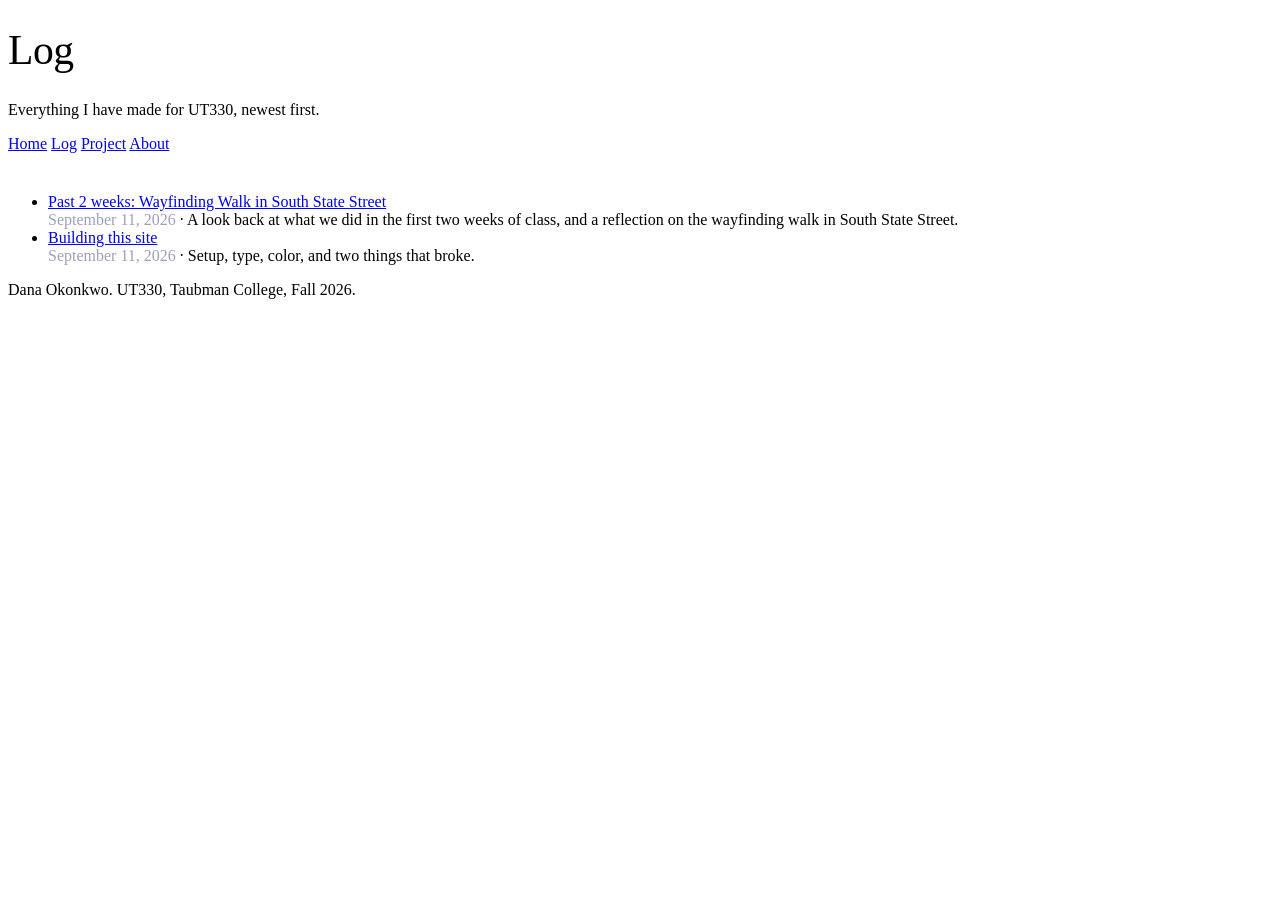
==== entries/index.html @ b1cd77ea "Add files via upload" ====
<!DOCTYPE html>
<html lang="en">
<head>
<meta charset="utf-8">
<meta name="viewport" content="width=device-width, initial-scale=1">
<title>Log — Dana Okonkwo</title>
<link rel="stylesheet" href="https://cdn.simplecss.org/simple.min.css">
<link rel="stylesheet" href="../css/custom.css">
</head>

<body>

<header>
  <h1>Log</h1>
  <p>Everything I have made for UT330, newest first.</p>
  <nav>
    <a href="../index.html">Home</a>
    <a href="index.html" aria-current="page">Log</a>
    <a href="../project.html">Project</a>
    <a href="../about.html">About</a>
  </nav>
</header>

<main>

  <!-- =====================================================
       ADDING A NEW ENTRY, every time:

       1. duplicate _TEMPLATE.html
       2. rename it  YYYY-MM-DD-short-title.html
       3. write it
       4. add a link to it at the TOP of the list below
       5. add a link on the home page too
       ===================================================== -->

  <ul>
    <li>
      <a href="2026-09-11-wayfinding-walk.html">Past 2 weeks: Wayfinding Walk in South State Street</a><br>
      <time datetime="2026-09-11">September 11, 2026</time> ·
      A look back at what we did in the first two weeks of class, and a reflection on the wayfinding walk in South State Street.
    </li>

    <li>
      <a href="2026-09-11-first-site.html">Building this site</a><br>
      <time datetime="2026-09-11">September 11, 2026</time> ·
      Setup, type, color, and two things that broke.
    </li>
  </ul>

</main>

<footer>
  <p>Dana Okonkwo. UT330, Taubman College, Fall 2026.</p>
</footer>

</body>
</html>
---- css/custom.css ----
/* ============================================================
   YOUR STYLES

   This file loads AFTER simple.css in the HTML, so anything you
   write here wins. That order is called the cascade. If you put
   this link above simple.css instead, none of it will work.

   Simple.css already styles every HTML element. You are not
   starting from nothing. You are adjusting something.
   ============================================================ */


/* ------------------------------------------------------------
   1. FONTS

   The @import below pulls two typefaces from Google Fonts.
   To change them:
     1. go to fonts.google.com or fontshare.com
     2. pick a font, copy the @import they give you
     3. replace the line below
     4. put the font's name in --sans-font or --heading-font

   @import must be the first thing in the file. Always.
   ------------------------------------------------------------ */

@import url('https://fonts.googleapis.com/css2?family=Instrument+Serif:ital@0;1&family=Inter:wght@400;600&display=swap');
@import url('https://fonts.googleapis.com/css2?family=Noto+Sans+Anatolian+Hieroglyphs&family=Noto+Sans+Egyptian+Hieroglyphs&display=swap');


/* ------------------------------------------------------------
   2. VARIABLES

   These names come from simple.css. Changing a value here
   changes it everywhere on every page at once.

   Change all of them. The point is that your site does not
   look like the starter.
   ------------------------------------------------------------ */

:root, ::backdrop {

  /* --- type --- */
  --sans-font: 'Garamond', system-ui, sans-serif;   /* body text */
  --heading-font: 'Georgia Serif', Georgia, serif;  /* mine, not simple.css's */
  --mono-font: ui-monospace, Menlo, Consolas, monospace;
  /* --quote-font: 'Noto Sans Anatolian Hieroglyphs' */

  

  /* --- color --- */
  --bg:          #090110;   /* page background */
  --accent-bg:   #1142e189;   /* boxes, table headers, quote backgrounds */
  --text:        hsl(240, 100%, 100%);   /* body text */
  --text-light:  #9e9ebc;   /* captions and secondary text */
  --border:      #8495cb;   /* rules and outlines */
  --accent:      #1d95ba;   /* links */
  --accent-hover:#31b3ff;
  --accent-text: var(--bg); /* text sitting on top of accent */
  --code:        #9a2a7c;
  --marked:      #6bf577;   /* highlighter color for <mark> */

  --standard-border-radius: 3px;
}


/* ------------------------------------------------------------
   3. ADJUSTMENTS

   Simple.css does not have a heading font variable, so this
   applies mine. Delete it if you only want one typeface.
   ------------------------------------------------------------ */

h1, h2, h3, h4 {
  font-family: var(--heading-font);
  font-weight: 400;
  letter-spacing: -0.01em;
}

h1 { font-size: 2.6rem; line-height: 1.1; }

/* Dates and captions */
time { color: var(--text-light); }

figcaption { font-size: 0.9rem; }

/* Simple.css centers the header. This left-aligns it. */
header { text-align: left; padding-bottom: 1.5rem; }
header > nav { margin-top: 0.5rem; }


/* ------------------------------------------------------------
   4. YOUR CSS

   Write below here so you can always find your own work.
   ------------------------------------------------------------ */
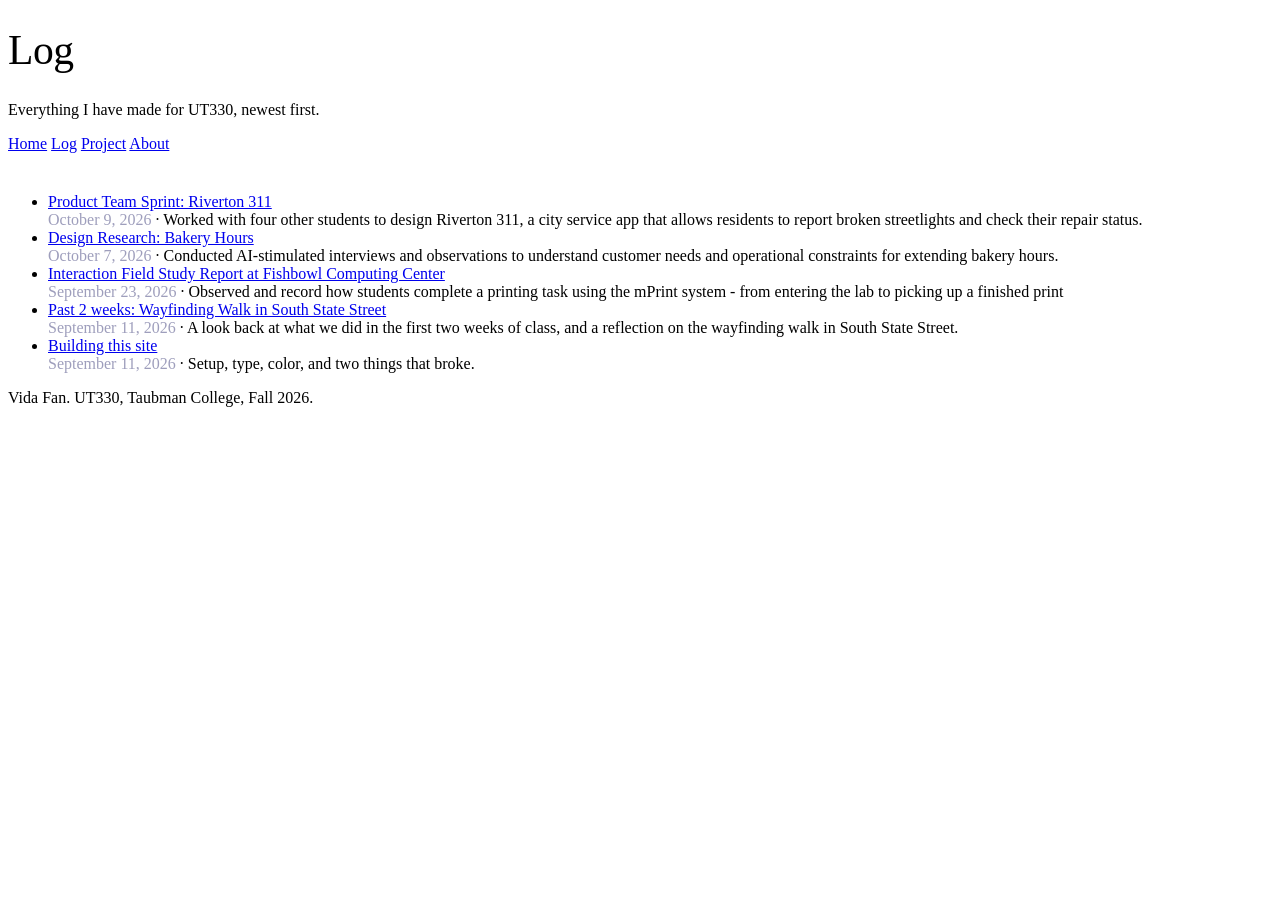
==== commit a8e23a41: "Add files via upload" ====
--- a/entries/index.html
+++ b/entries/index.html
@@ -35,6 +35,24 @@
 
   <ul>
     <li>
+      <a href="riverton-311.html">Product Team Sprint: Riverton 311</a><br>
+      <time datetime="2026-10-09">October 9, 2026</time> ·
+      Worked with four other students to design Riverton 311, a city service app that allows residents to report broken streetlights and check their repair status.
+    </li>
+
+    <li>
+      <a href="bakery-design-research.html">Design Research: Bakery Hours</a><br>
+      <time datetime="2026-10-07">October 7, 2026</time> ·
+      Conducted AI-stimulated interviews and observations to understand customer needs and operational constraints for extending bakery hours.
+    </li>
+
+    <li>
+      <a href="2026-09-23-fishbowl.html">Interaction Field Study Report at Fishbowl Computing Center</a><br>
+      <time datetime="2026-09-23">September 23, 2026</time> ·
+      Observed and record how students complete a printing task using the mPrint system - from entering the lab to picking up a finished print
+    </li>
+
+    <li>
       <a href="2026-09-11-wayfinding-walk.html">Past 2 weeks: Wayfinding Walk in South State Street</a><br>
       <time datetime="2026-09-11">September 11, 2026</time> ·
       A look back at what we did in the first two weeks of class, and a reflection on the wayfinding walk in South State Street.
@@ -50,7 +68,7 @@
 </main>
 
 <footer>
-  <p>Dana Okonkwo. UT330, Taubman College, Fall 2026.</p>
+  <p>Vida Fan. UT330, Taubman College, Fall 2026.</p>
 </footer>
 
 </body>
